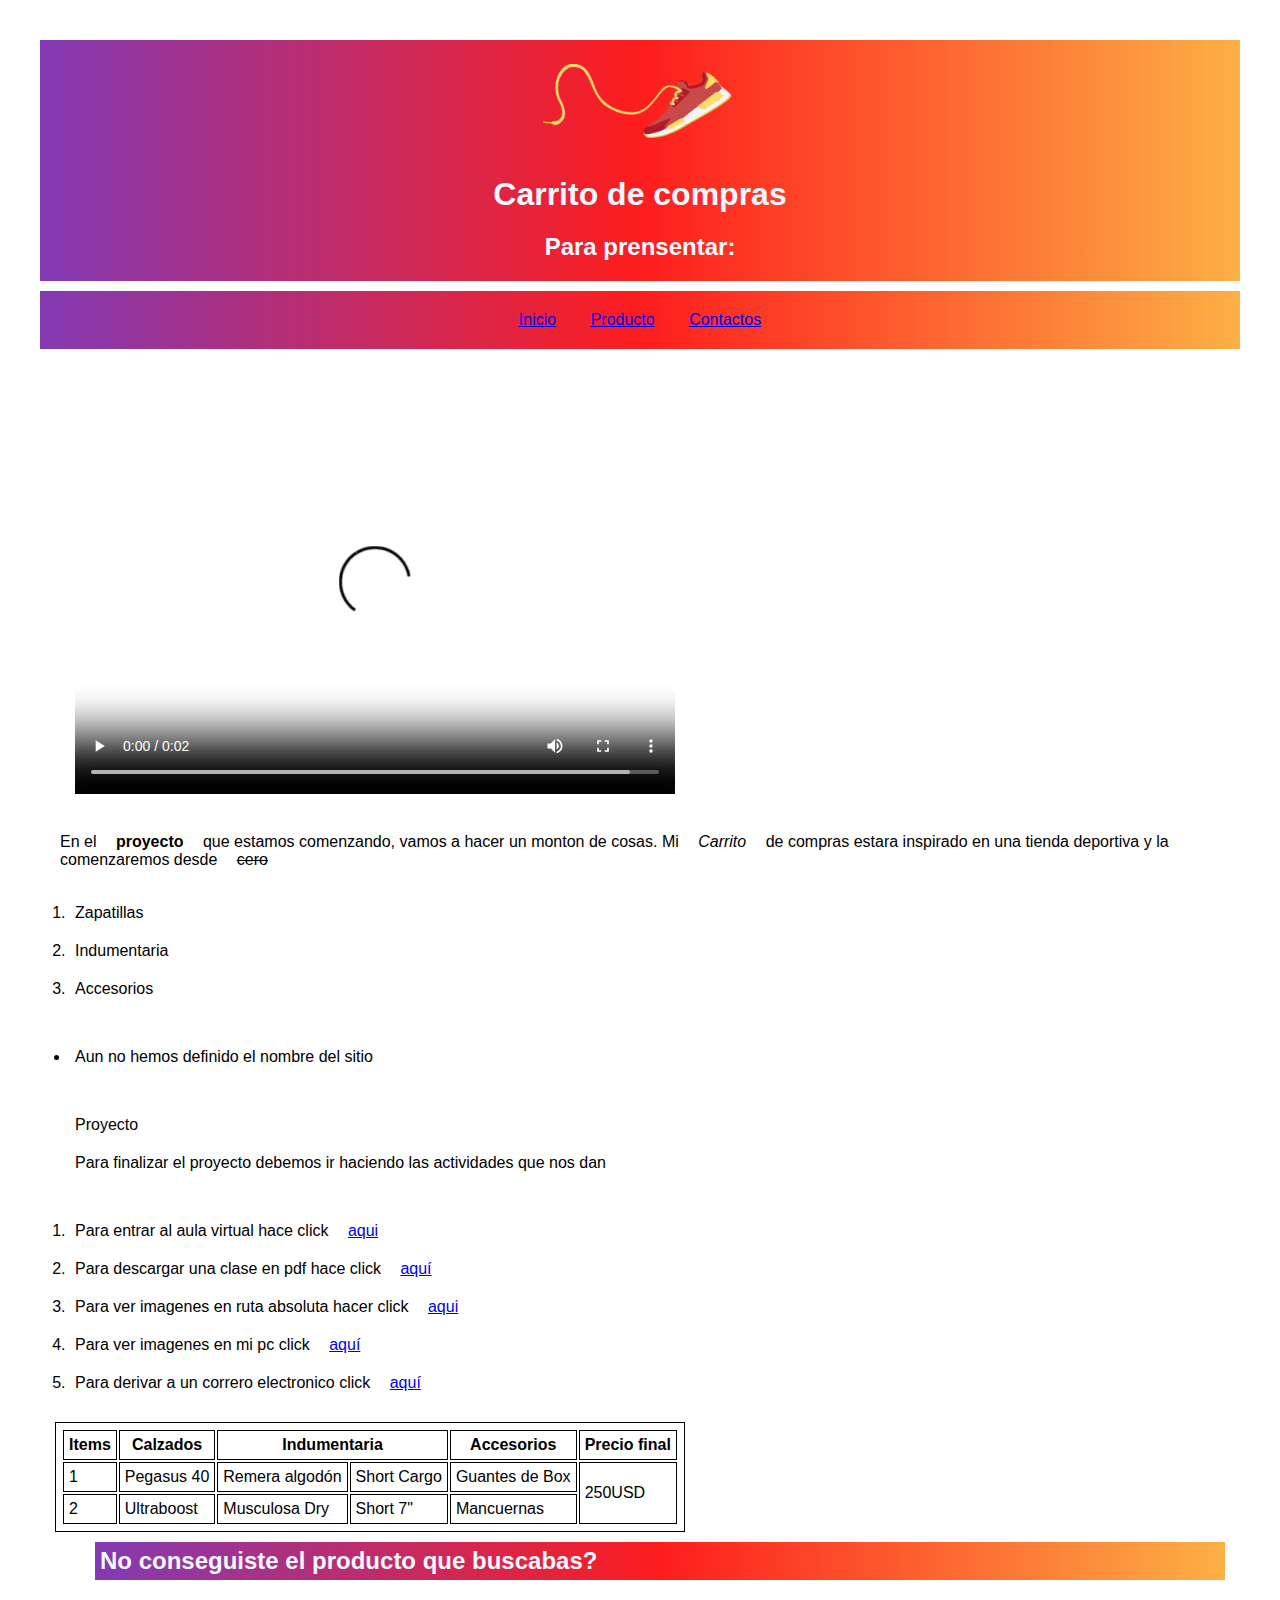
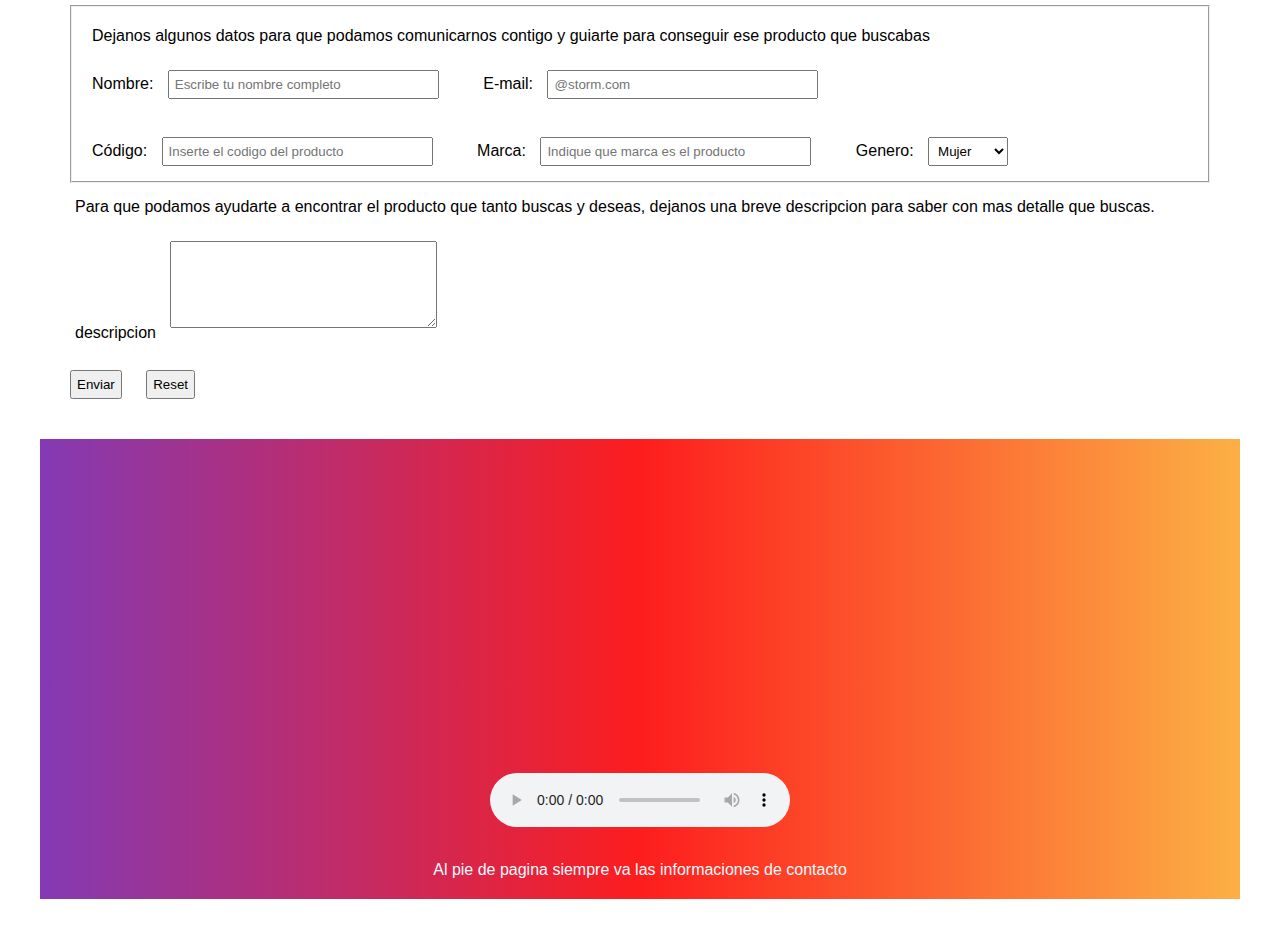
==== index.html @ 00f8be07 "Primera subida de archivos" ====
<!DOCTYPE html>
<html lang="en">
<head>
    <link rel="stylesheet" href="CSS/Estilos.css">
    <meta charset="UTF-8">
    <meta name="viewport" content="width=device-width, initial-scale=1.0">
    <title>Proyecto Henry</title>
</head>
<body>
    <header class="primeralinea">
        <img src="Imagenes/imagen.png" width="200" alt="Logo de la empresa Shosi">
        <h1>Carrito de compras</h1>
        <h2>Para prensentar:</h2>
    </header>
    <nav>
        <p><a href="index.html">Inicio</a> <a href="producto.html" title="Cátalogo de productos">Producto</a> <a href="contactos.html">Contactos</a></p>
    </nav>
    <main>
        <section>
            <video controls poster="preview.jpg" width="600" height="400">
                <source src="Video/Running Stock Video.mp4" type="video/mp4">
                <track src="subtitulos.vtt" kind="subtitles" srclang="es" label="Español">
            </video>
        </section>
        <p>En el <strong>proyecto</strong> que estamos comenzando, vamos a hacer un monton de cosas. Mi  <em>Carrito</em> de compras estara inspirado en una tienda deportiva y la comenzaremos desde <s>cero</s></p>
    <ol>
        <li>Zapatillas</li>
        <li>Indumentaria</li>
        <li>Accesorios</li>
    </ol>
    <ul>
        <li>Aun no hemos definido el nombre del sitio</li>
    </ul>
    <dl>
        <dt>Proyecto</dt>
        <dd>Para finalizar el proyecto debemos ir haciendo las actividades que nos dan</dd>
    </dl>
    <ol>
        <li>Para entrar al aula virtual hace click <a href="http://aulasvirtuales.bue.edu.ar"> aqui</a></li>
        <li>Para descargar una clase en pdf hace click <a href="Libro Clase2.pdf"dowload>aquí</a></li>
        <li>Para ver imagenes en ruta absoluta hacer click <a href="https://alphaenginyeria.com/wp-content/uploads/2022/08/Tipos-de-redes.webp">aqui</a></li>
        <li>Para ver imagenes en mi pc click <a href="Imagenes\PYYY.png">aquí</a></li>
        <li>Para derivar a un correro electronico click <a href="mailto:hdsevilla1@gmail.com">aquí</a></li>
    </ol>
    <table>
        <tr>
            <th>Items</th>
            <th>Calzados</th>
            <th colspan="2">Indumentaria</th>
            <th>Accesorios</th>
            <th>Precio final</th>
        </tr>
        <tr>
            <td>1</td>
            <td>Pegasus 40</td>
            <td>Remera algodón</td>
            <td>Short Cargo</td>
            <td>Guantes de Box</td>
            <td rowspan="2">250USD</td>
        </tr>
        <tr>
            <td>2</td>
            <td>Ultraboost</td>
            <td>Musculosa Dry</td>
            <td>Short 7"</td>
            <td>Mancuernas</td>
        </tr>
    </table>
    <h2 class="subtitulos">No conseguiste el producto que buscabas?</h2>
    <form action="https://formspree.io/f/xrbznvow" method="post">
        <fieldset>
            <p>Dejanos algunos datos para que podamos comunicarnos contigo y guiarte para conseguir ese producto que buscabas</p>
            <label for="nombre">Nombre:
                <input type="text" name="nombre" value="" id="nombre" placeholder="Escribe tu nombre completo" size="30">
            </label>
            <label for="email">E-mail:
                <input type="email" name="email" value="" id="email" placeholder="@storm.com" size="30">
            </label>
            <br><br>
            <label for="codigo">Código:
                <input type="text" name="codigo" value="" id="codigo" placeholder="Inserte el codigo del producto" size="30">
            </label>
            <label for="marca">Marca:
                <input type="text" name="marca" value="" id="marca" placeholder="Indique que marca es el producto" size="30">
            </label>
            <label for="genero">Genero:
                <select name="genero" id="genero">
                    <option value="mujer">Mujer</option>
                    <option value="hombre">Hombre</option>
                    <option value="niños">Niños</option>
                </select>
            </label>
        </fieldset>
        <p>Para que podamos ayudarte a encontrar el producto que tanto buscas y deseas, dejanos una breve descripcion para saber con mas detalle que buscas.</p>
        <label for="descripcion">descripcion
            <textarea name="descripcion" id="descripcion" rows="5" cols="30"></textarea>
        </label>
        <br><br>
        <input type="submit" value="Enviar">
        <button type="reset">Reset</button>
    </form>
    </main>
    <footer class="primeralinea"> 
        <iframe src="https://www.google.com/maps/embed?pb=!1m14!1m12!1m3!1d13139.644049160364!2d-58.42875065!3d-34.58111815!2m3!1f0!2f0!3f0!3m2!1i1024!2i768!4f13.1!5e0!3m2!1ses!2sar!4v1727151067543!5m2!1ses!2sar" width="250" height="250" style="border:0;" allowfullscreen="" loading="lazy" referrerpolicy="no-referrer-when-downgrade">
        </iframe>
        <p></p>
        <audio controls>
        <source src="Audio/lofi-study-112191.mp3" type="audio/mpeg">
        </audio>
        <p>Al pie de pagina siempre va las informaciones de contacto</p>
    </footer>
</body>
</html>
---- CSS/Estilos.css ----
* {
    margin: 10px;
    padding: 5px;
    font-family: Verdana, Geneva, Tahoma, sans-serif;
}

table, th, td {
    border: 1px solid black;
    }

.subtitulos {
    margin-left: 50px;
    color: aliceblue;
    background: rgb(131,58,180);
    background: linear-gradient(90deg, rgba(131,58,180,1) 0%, rgba(253,29,29,1) 50%, rgba(252,176,69,1) 100%);
}

.primeralinea {
    color: aliceblue;
    text-align: center;
    background: rgb(131,58,180);
    background: linear-gradient(90deg, rgba(131,58,180,1) 0%, rgba(253,29,29,1) 50%, rgba(252,176,69,1) 100%);
    font-family: Verdana, Geneva, Tahoma, sans-serif;
}

nav {
    color: aliceblue;
    text-align: center;
    background: rgb(131,58,180);
    background: linear-gradient(90deg, rgba(131,58,180,1) 0%, rgba(253,29,29,1) 50%, rgba(252,176,69,1) 100%) ;
    font-family: Verdana, Geneva, Tahoma, sans-serif;
    list-style: none;
    text-decoration: none;
}
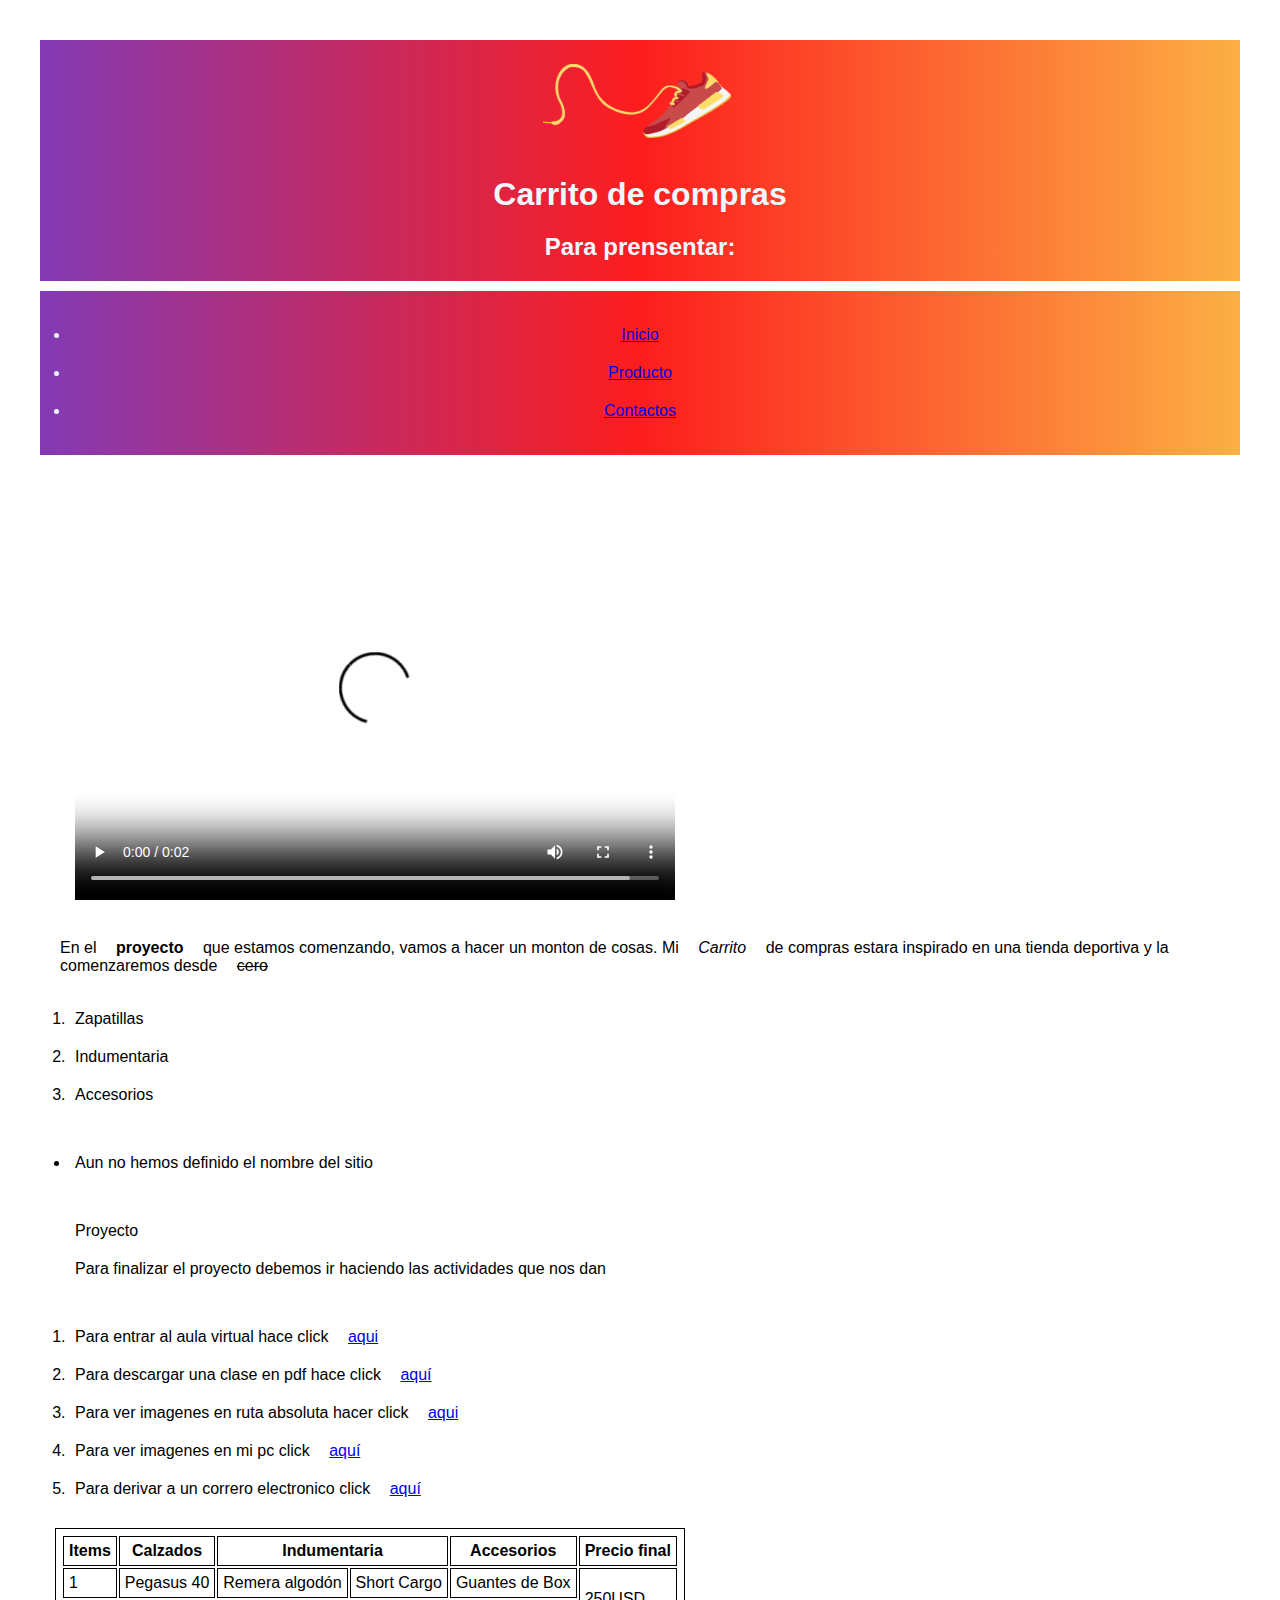
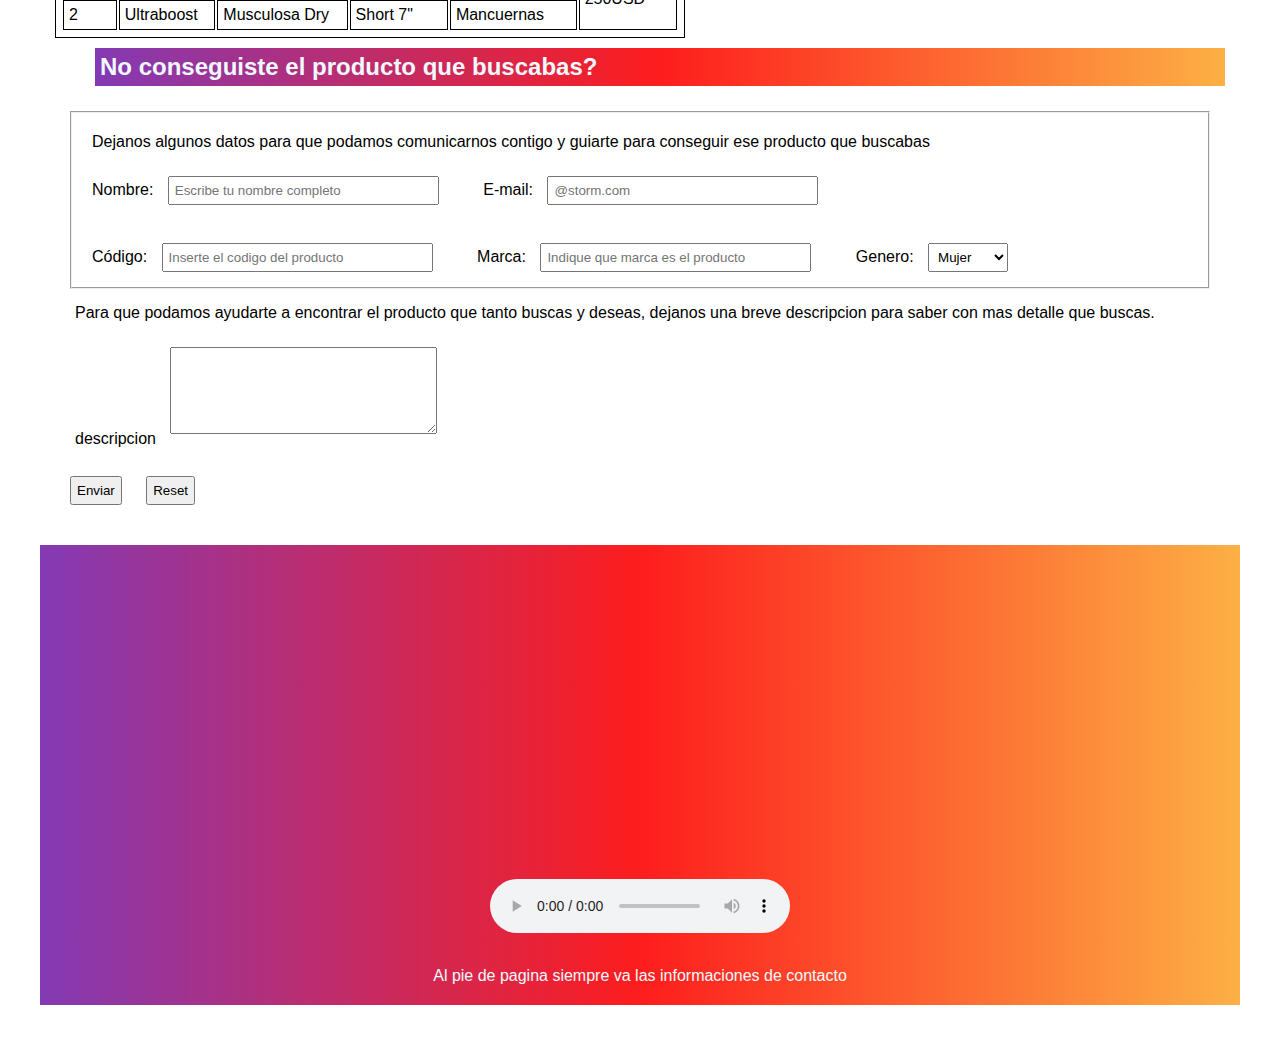
==== commit f1c446db: "index.html" ====
--- a/index.html
+++ b/index.html
@@ -13,7 +13,11 @@
         <h2>Para prensentar:</h2>
     </header>
     <nav>
-        <p><a href="index.html">Inicio</a> <a href="producto.html" title="Cátalogo de productos">Producto</a> <a href="contactos.html">Contactos</a></p>
+        <ul>
+        <li><a href="index.html">Inicio</a> </li>
+        <li><a href="producto.html" title="Cátalogo de productos">Producto</a> </li>
+        <li><a href="contactos.html">Contactos</a></li>
+        </ul>
     </nav>
     <main>
         <section>
